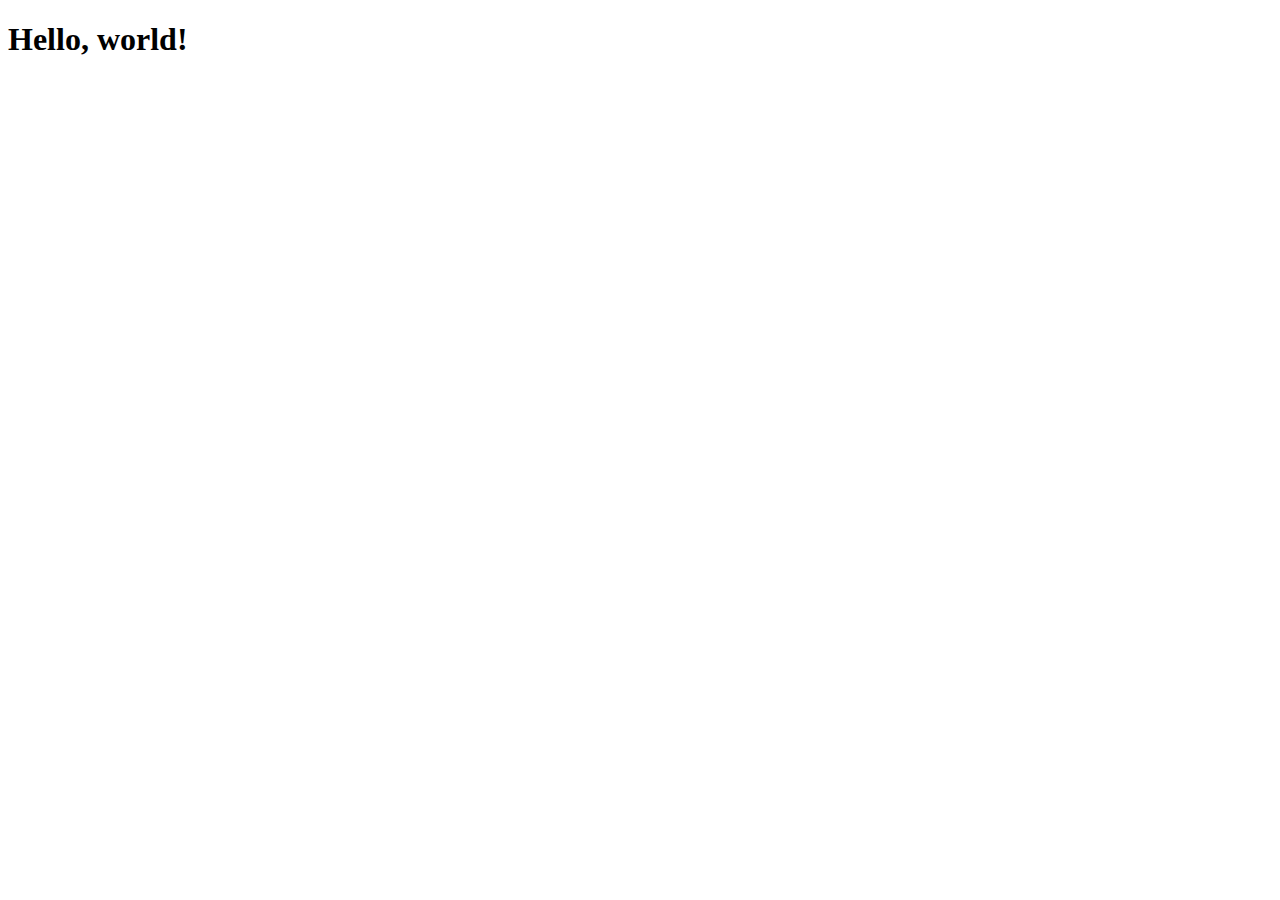
==== Site Partiel/index.html @ fc6f8536 "Add files via upload" ====
<!doctype html>
<html lang="en">
  <head>
    <meta charset="utf-8">
    <meta name="viewport" content="width=device-width, initial-scale=1">
    <title>Bootstrap demo</title>
    <link href="https://cdn.jsdelivr.net/npm/bootstrap@5.3.0-alpha3/dist/css/bootstrap.min.css" rel="stylesheet" integrity="sha384-KK94CHFLLe+nY2dmCWGMq91rCGa5gtU4mk92HdvYe+M/SXH301p5ILy+dN9+nJOZ" crossorigin="anonymous">
  </head>
  <body>
    <h1>Hello, world!</h1>
    <script src="https://cdn.jsdelivr.net/npm/bootstrap@5.3.0-alpha3/dist/js/bootstrap.bundle.min.js" integrity="sha384-ENjdO4Dr2bkBIFxQpeoTz1HIcje39Wm4jDKdf19U8gI4ddQ3GYNS7NTKfAdVQSZe" crossorigin="anonymous"></script>
  </body>
</html>
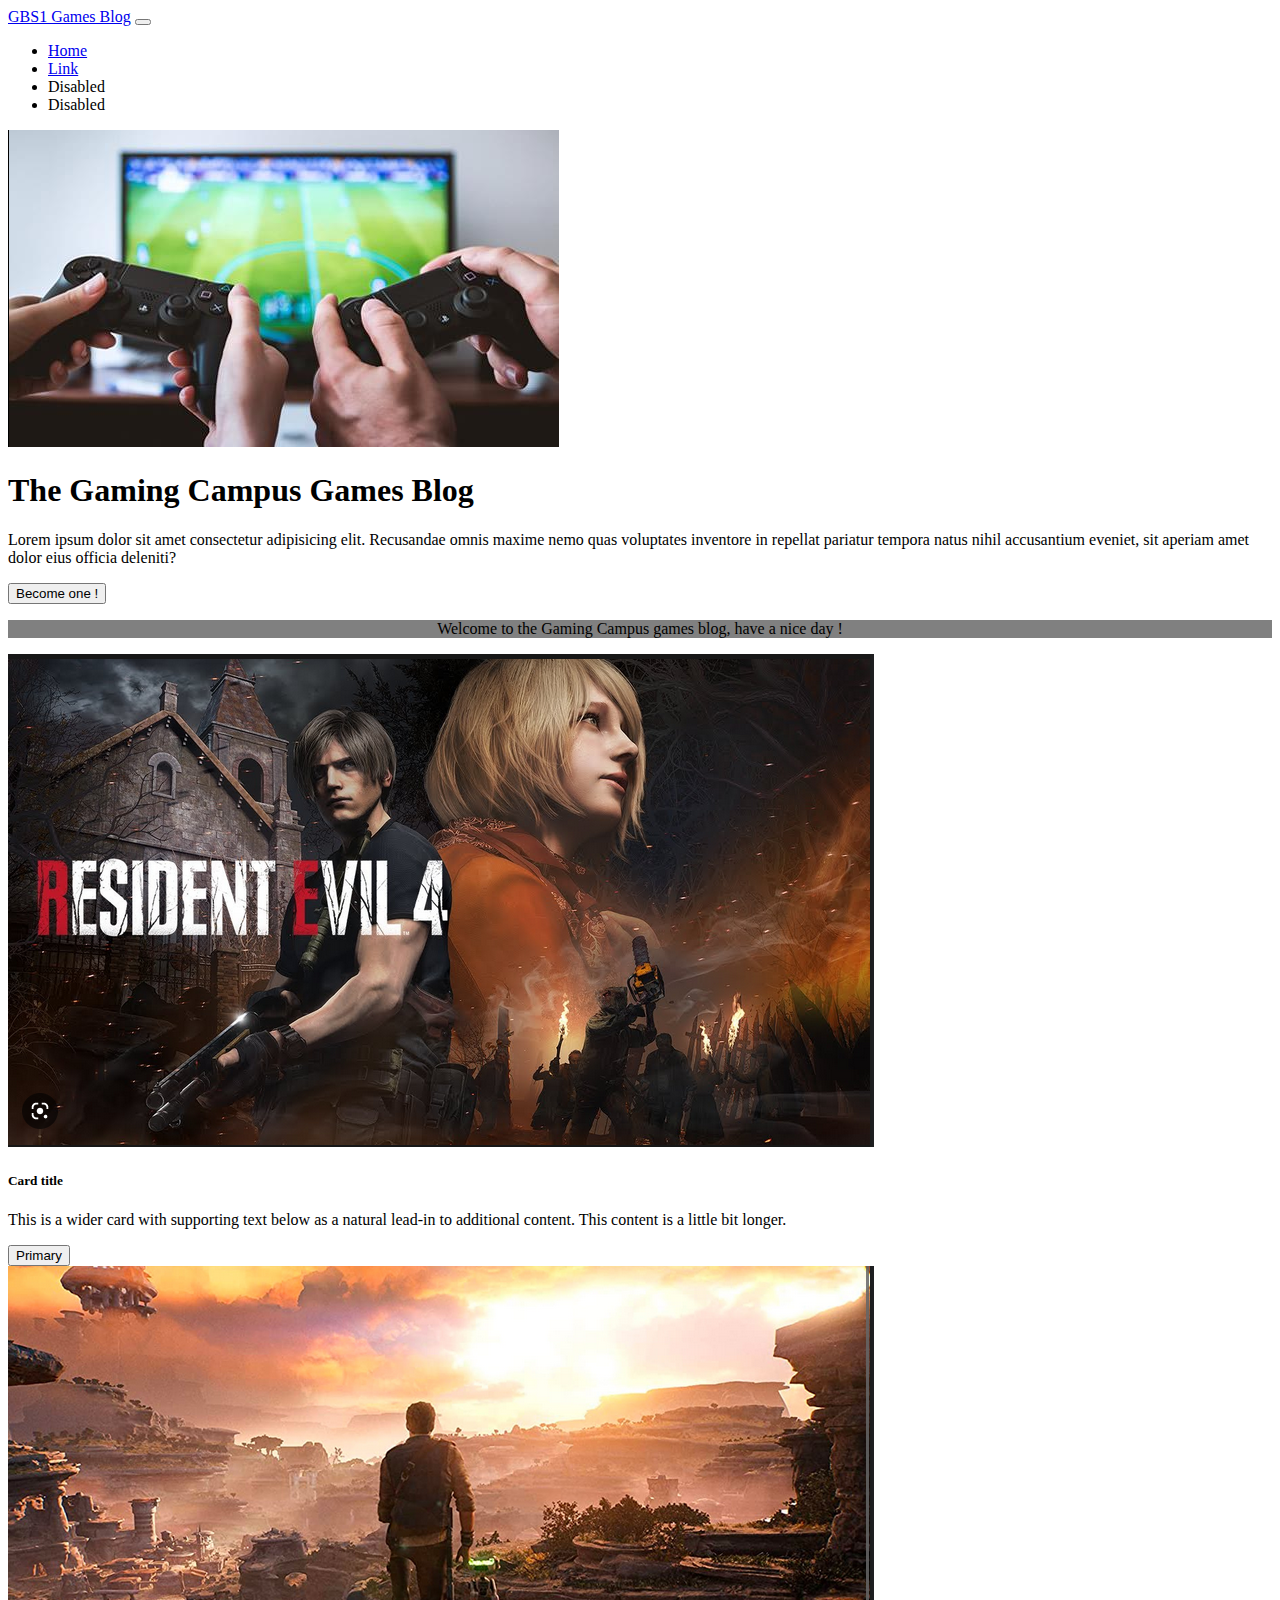
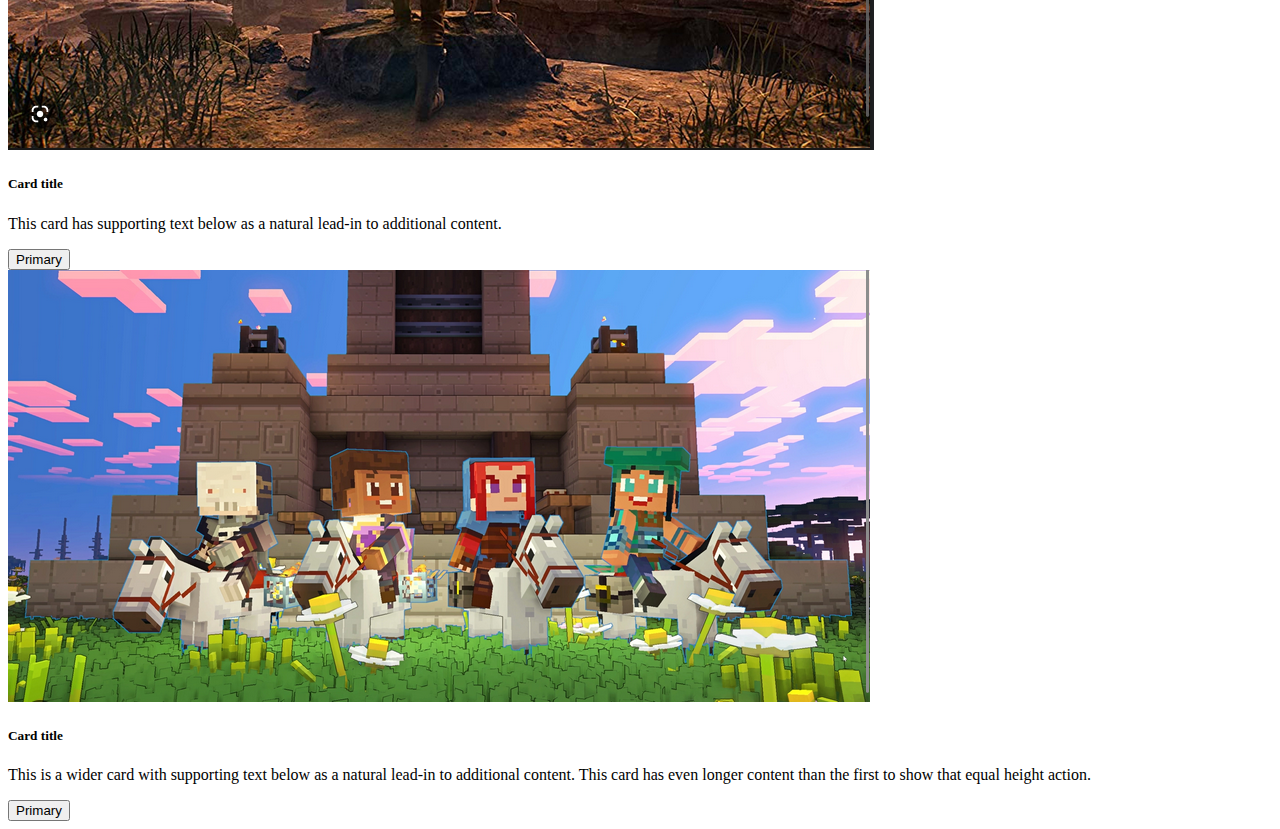
==== commit 6f8c3dd9: "Add files via upload" ====
--- a/Site Partiel/index.html
+++ b/Site Partiel/index.html
@@ -5,9 +5,92 @@
     <meta name="viewport" content="width=device-width, initial-scale=1">
     <title>Bootstrap demo</title>
     <link href="https://cdn.jsdelivr.net/npm/bootstrap@5.3.0-alpha3/dist/css/bootstrap.min.css" rel="stylesheet" integrity="sha384-KK94CHFLLe+nY2dmCWGMq91rCGa5gtU4mk92HdvYe+M/SXH301p5ILy+dN9+nJOZ" crossorigin="anonymous">
-  </head>
+    <link rel="stylesheet" href="css/style.css">
+</head>
   <body>
-    <h1>Hello, world!</h1>
+    <nav class="navbar navbar-expand-lg bg-body-tertiary dark">
+        <div class="container-fluid">
+          <a class="navbar-brand" href="#">GBS1 Games Blog</a>
+          <button class="navbar-toggler" type="button" data-bs-toggle="collapse" data-bs-target="#navbarSupportedContent" aria-controls="navbarSupportedContent" aria-expanded="false" aria-label="Toggle navigation">
+            <span class="navbar-toggler-icon"></span>
+          </button>
+          <div class="collapse navbar-collapse" id="navbarSupportedContent">
+            <ul class="navbar-nav me-auto mb-2 mb-lg-0">
+              <li class="nav-item">
+                <a class="nav-link active" aria-current="page" href="#">Home</a>
+              </li>
+              <li class="nav-item">
+                <a class="nav-link" href="#">Link</a>
+              </li>
+              <li class="nav-item">
+                <a class="nav-link ">Disabled</a>
+              </li>
+              <li class="nav-item">
+                <a class="nav-link ">Disabled</a>
+              </li>
+            </ul>
+          </div>
+        </div>
+    </nav>
+    <div class="container py-5">
+            <div class="row align-items-center">
+              <div class="col">
+                <img src="img/2-14.png" alt="">
+              </div>
+              <div class="col text-">
+                <h1>The Gaming Campus Games Blog</h1>
+                <p class="intro">Lorem ipsum dolor sit amet consectetur adipisicing elit. Recusandae omnis maxime nemo quas voluptates inventore in repellat pariatur tempora natus nihil accusantium eveniet, sit aperiam amet dolor eius officia deleniti?</p>
+                <button type="button" class="btn btn-primary btnintro">Become one !</button>
+            </div>            
+            </div>
+          </div>
+          
+          <div class="container py-5 hello">
+            <p class="bar">Welcome to the Gaming Campus games blog, have a nice day !</p>
+          </div>
+
+          <div class="container py-5">
+            <div class="row row-cols-1 row-cols-md-3 g-4">
+                <div class="col">
+                  <div class="card h-100">
+                    <img src="img/0-01.png" class="card-img-top" alt="...">
+                    <div class="card-body">
+                      <h5 class="card-title">Card title</h5>
+                      <p class="card-text">This is a wider card with supporting text below as a natural lead-in to additional content. This content is a little bit longer.</p>
+                    </div>
+                    <div class="card-footer">
+                      <small class="text-body-secondary"> <button type="button" class="btn btn-primary">Primary</button> </small>
+                    </div>
+                  </div>
+                </div>
+                <div class="col">
+                  <div class="card h-100">
+                    <img src="img/1-09.png" class="card-img-top" alt="...">
+                    <div class="card-body">
+                      <h5 class="card-title">Card title</h5>
+                      <p class="card-text">This card has supporting text below as a natural lead-in to additional content.</p>
+                    </div>
+                    <div class="card-footer">
+                      <small class="text-body-secondary"> <button type="button" class="btn btn-primary">Primary</button> </small>
+                    </div>
+                  </div>
+                </div>
+                <div class="col">
+                  <div class="card h-100">
+                    <img src="img/1-37.png" class="card-img-top" alt="...">
+                    <div class="card-body">
+                      <h5 class="card-title">Card title</h5>
+                      <p class="card-text">This is a wider card with supporting text below as a natural lead-in to additional content. This card has even longer content than the first to show that equal height action.</p>
+                    </div>
+                    <div class="card-footer">
+                      <small class="text-body-secondary"> <button type="button" class="btn btn-primary">Primary</button> </small>
+                    </div>
+                  </div>
+                </div>
+              </div>
+        </div>
+    
     <script src="https://cdn.jsdelivr.net/npm/bootstrap@5.3.0-alpha3/dist/js/bootstrap.bundle.min.js" integrity="sha384-ENjdO4Dr2bkBIFxQpeoTz1HIcje39Wm4jDKdf19U8gI4ddQ3GYNS7NTKfAdVQSZe" crossorigin="anonymous"></script>
   </body>
-</html>+</html>
+
--- a/Site Partiel/css/style.css
+++ b/Site Partiel/css/style.css
@@ -0,0 +1,23 @@
+h1 {
+    text-align: left;
+    align-items: center;
+}
+
+.intro {
+    text-align: left;
+    align-items: center;
+}
+
+.btnintro {
+    text-align: left;
+    align-items: center;
+}
+
+.bar {
+    text-align: center;
+    align-items: center;
+}
+
+.hello {
+    background-color: gray;
+}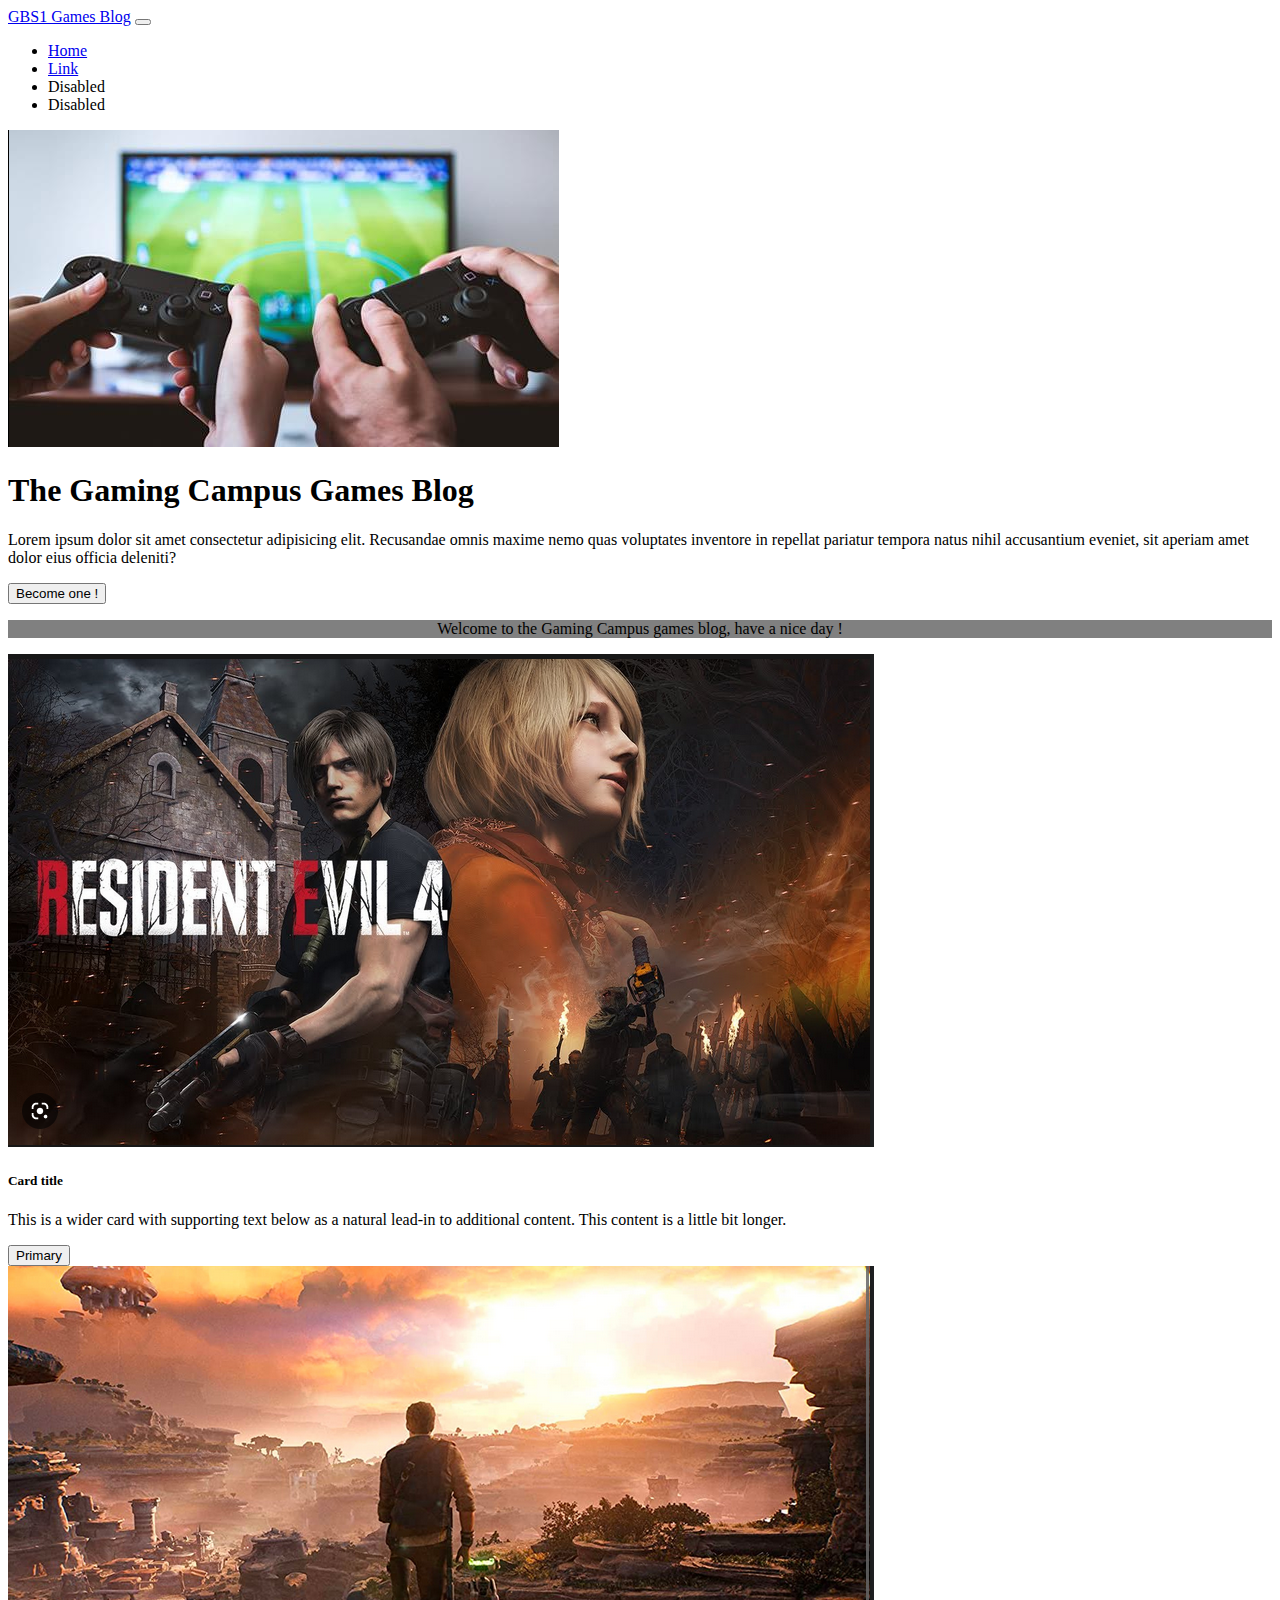
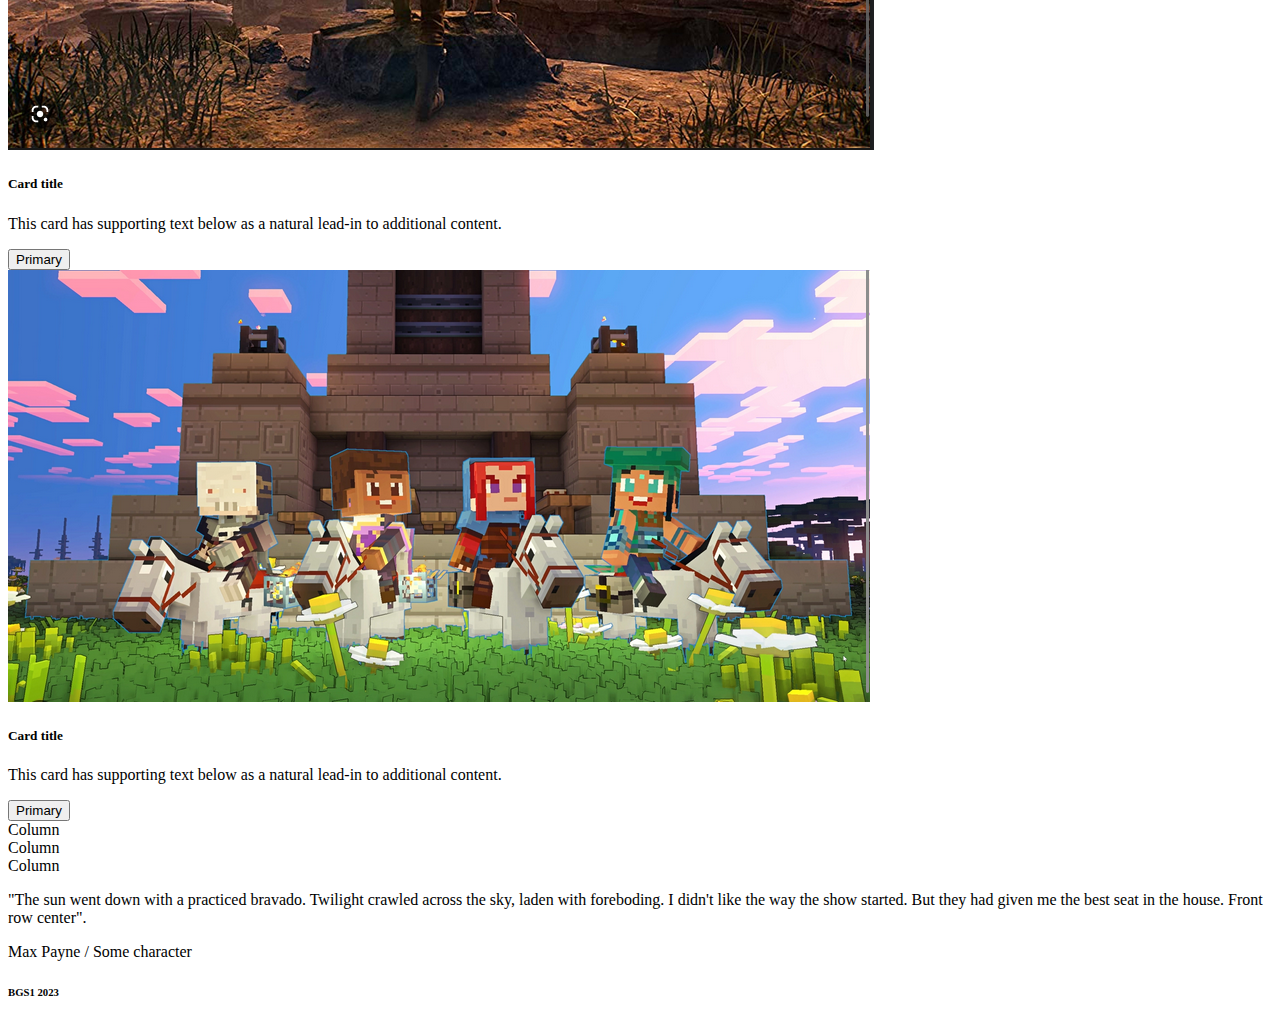
==== commit d3acefa7: "Add files via upload" ====
--- a/Site Partiel/index.html
+++ b/Site Partiel/index.html
@@ -1,96 +1,156 @@
 <!doctype html>
 <html lang="en">
-  <head>
+
+<head>
     <meta charset="utf-8">
     <meta name="viewport" content="width=device-width, initial-scale=1">
     <title>Bootstrap demo</title>
-    <link href="https://cdn.jsdelivr.net/npm/bootstrap@5.3.0-alpha3/dist/css/bootstrap.min.css" rel="stylesheet" integrity="sha384-KK94CHFLLe+nY2dmCWGMq91rCGa5gtU4mk92HdvYe+M/SXH301p5ILy+dN9+nJOZ" crossorigin="anonymous">
+    <link href="https://cdn.jsdelivr.net/npm/bootstrap@5.3.0-alpha3/dist/css/bootstrap.min.css" rel="stylesheet"
+        integrity="sha384-KK94CHFLLe+nY2dmCWGMq91rCGa5gtU4mk92HdvYe+M/SXH301p5ILy+dN9+nJOZ" crossorigin="anonymous">
     <link rel="stylesheet" href="css/style.css">
 </head>
-  <body>
-    <nav class="navbar navbar-expand-lg bg-body-tertiary dark">
-        <div class="container-fluid">
-          <a class="navbar-brand" href="#">GBS1 Games Blog</a>
-          <button class="navbar-toggler" type="button" data-bs-toggle="collapse" data-bs-target="#navbarSupportedContent" aria-controls="navbarSupportedContent" aria-expanded="false" aria-label="Toggle navigation">
-            <span class="navbar-toggler-icon"></span>
-          </button>
-          <div class="collapse navbar-collapse" id="navbarSupportedContent">
-            <ul class="navbar-nav me-auto mb-2 mb-lg-0">
-              <li class="nav-item">
-                <a class="nav-link active" aria-current="page" href="#">Home</a>
-              </li>
-              <li class="nav-item">
-                <a class="nav-link" href="#">Link</a>
-              </li>
-              <li class="nav-item">
-                <a class="nav-link ">Disabled</a>
-              </li>
-              <li class="nav-item">
-                <a class="nav-link ">Disabled</a>
-              </li>
-            </ul>
-          </div>
+
+<body>
+    <nav class="navbar navbar-expand-lg bg-body-tertiary">
+        <div class="container-fluid bg-dark">
+            <a class="navbar-brand" href="#">GBS1 Games Blog</a>
+            <button class="navbar-toggler" type="button" data-bs-toggle="collapse"
+                data-bs-target="#navbarSupportedContent" aria-controls="navbarSupportedContent" aria-expanded="false"
+                aria-label="Toggle navigation">
+                <span class="navbar-toggler-icon"></span>
+            </button>
+            <div class="collapse navbar-collapse" id="navbarSupportedContent">
+                <ul class="navbar-nav me-auto mb-2 mb-lg-0">
+                    <li class="nav-item">
+                        <a class="nav-link active" aria-current="page" href="#">Home</a>
+                    </li>
+                    <li class="nav-item">
+                        <a class="nav-link" href="#">Link</a>
+                    </li>
+                    <li class="nav-item">
+                        <a class="nav-link ">Disabled</a>
+                    </li>
+                    <li class="nav-item">
+                        <a class="nav-link ">Disabled</a>
+                    </li>
+                </ul>
+            </div>
         </div>
     </nav>
+    <div class="container py-3">
+        <div class="row align-items-center">
+            <div class="col">
+                <img src="img/2-14.png" alt="">
+            </div>
+            <div class="col">
+                <h1>The Gaming Campus Games Blog</h1>
+                <p class="intro">Lorem ipsum dolor sit amet consectetur adipisicing elit. Recusandae omnis maxime nemo
+                    quas voluptates inventore in repellat pariatur tempora natus nihil accusantium eveniet, sit aperiam
+                    amet dolor eius officia deleniti?</p>
+                <button type="button" class="btn btn-primary btnintro">Become one !</button>
+            </div>
+        </div>
+    </div>
+
+    <div class="container py-3 hello text-center">
+        <p class="bar">Welcome to the Gaming Campus games blog, have a nice day !</p>
+    </div>
+
     <div class="container py-5">
-            <div class="row align-items-center">
-              <div class="col">
-                <img src="img/2-14.png" alt="">
-              </div>
-              <div class="col text-">
-                <h1>The Gaming Campus Games Blog</h1>
-                <p class="intro">Lorem ipsum dolor sit amet consectetur adipisicing elit. Recusandae omnis maxime nemo quas voluptates inventore in repellat pariatur tempora natus nihil accusantium eveniet, sit aperiam amet dolor eius officia deleniti?</p>
-                <button type="button" class="btn btn-primary btnintro">Become one !</button>
-            </div>            
-            </div>
-          </div>
-          
-          <div class="container py-5 hello">
-            <p class="bar">Welcome to the Gaming Campus games blog, have a nice day !</p>
-          </div>
-
-          <div class="container py-5">
-            <div class="row row-cols-1 row-cols-md-3 g-4">
-                <div class="col">
-                  <div class="card h-100">
+        <div class="row row-cols-1 row-cols-md-3 g-4">
+            <div class="col">
+                <div class="card h-100">
                     <img src="img/0-01.png" class="card-img-top" alt="...">
                     <div class="card-body">
-                      <h5 class="card-title">Card title</h5>
-                      <p class="card-text">This is a wider card with supporting text below as a natural lead-in to additional content. This content is a little bit longer.</p>
+                        <h5 class="card-title">Card title</h5>
+                        <p class="card-text">This is a wider card with supporting text below as a natural lead-in to
+                            additional content. This content is a little bit longer.</p>
                     </div>
                     <div class="card-footer">
-                      <small class="text-body-secondary"> <button type="button" class="btn btn-primary">Primary</button> </small>
+                        <small class="text-body-secondary"> <button type="button"
+                                class="btn btn-primary">Primary</button> </small>
                     </div>
-                  </div>
+                </div>
+            </div>
+            <div class="col">
+                <div class="card h-100">
+                    <img src="img/1-09.png" class="card-img-top" alt="...">
+                    <div class="card-body">
+                        <h5 class="card-title">Card title</h5>
+                        <p class="card-text">This card has supporting text below as a natural lead-in to additional
+                            content.</p>
+                    </div>
+                    <div class="card-footer">
+                        <small class="text-body-secondary"> <button type="button"
+                                class="btn btn-primary">Primary</button> </small>
+                    </div>
+                </div>
+            </div>
+            <div class="col">
+                <div class="card h-100">
+                    <img src="img/1-37.png" class="card-img-top" alt="...">
+                    <div class="card-body">
+                        <h5 class="card-title">Card title</h5>
+                        <p class="card-text">This card has supporting text below as a natural lead-in to additional
+                            content.</p>
+                    </div>
+                    <div class="card-footer">
+                        <small class="text-body-secondary"> <button type="button"
+                                class="btn btn-primary">Primary</button> </small>
+                    </div>
+                </div>
+            </div>
+        </div>
+    </div>
+
+    <div class="container py-5">
+        <div class="container">
+            <div class="row">
+                <div class="col">
+                    Column
                 </div>
                 <div class="col">
-                  <div class="card h-100">
-                    <img src="img/1-09.png" class="card-img-top" alt="...">
-                    <div class="card-body">
-                      <h5 class="card-title">Card title</h5>
-                      <p class="card-text">This card has supporting text below as a natural lead-in to additional content.</p>
-                    </div>
-                    <div class="card-footer">
-                      <small class="text-body-secondary"> <button type="button" class="btn btn-primary">Primary</button> </small>
-                    </div>
-                  </div>
+                    Column
                 </div>
                 <div class="col">
-                  <div class="card h-100">
-                    <img src="img/1-37.png" class="card-img-top" alt="...">
-                    <div class="card-body">
-                      <h5 class="card-title">Card title</h5>
-                      <p class="card-text">This is a wider card with supporting text below as a natural lead-in to additional content. This card has even longer content than the first to show that equal height action.</p>
-                    </div>
-                    <div class="card-footer">
-                      <small class="text-body-secondary"> <button type="button" class="btn btn-primary">Primary</button> </small>
-                    </div>
-                  </div>
+                    Column
                 </div>
-              </div>
+            </div>
         </div>
-    
-    <script src="https://cdn.jsdelivr.net/npm/bootstrap@5.3.0-alpha3/dist/js/bootstrap.bundle.min.js" integrity="sha384-ENjdO4Dr2bkBIFxQpeoTz1HIcje39Wm4jDKdf19U8gI4ddQ3GYNS7NTKfAdVQSZe" crossorigin="anonymous"></script>
-  </body>
-</html>
+    </div>
 
+    <div class="container-fluid bg-secondary py-5">
+        <div class="container text-center">
+            <div class="row">
+                <div class="col">
+
+                </div>
+                <div class="col-6">
+                    <p class="text-center">"The sun went down with a practiced bravado. Twilight crawled across the sky,
+                        laden with
+                        foreboding. I didn't like the way the show started. But they had given me the best seat in the
+                        house. Front
+                        row center".</p>
+                        <p>Max Payne / Some character</p>
+                </div>
+                <div class="col">
+
+                </div>
+            </div>
+        </div>
+
+    </div>
+
+
+    <div class="container-fluid py-3 bg-dark">
+        <footer>
+            <h6 class="text-center">BGS1 2023</h6>
+        </footer>
+    </div>
+
+    <script src="https://cdn.jsdelivr.net/npm/bootstrap@5.3.0-alpha3/dist/js/bootstrap.bundle.min.js"
+        integrity="sha384-ENjdO4Dr2bkBIFxQpeoTz1HIcje39Wm4jDKdf19U8gI4ddQ3GYNS7NTKfAdVQSZe"
+        crossorigin="anonymous"></script>
+</body>
+
+</html>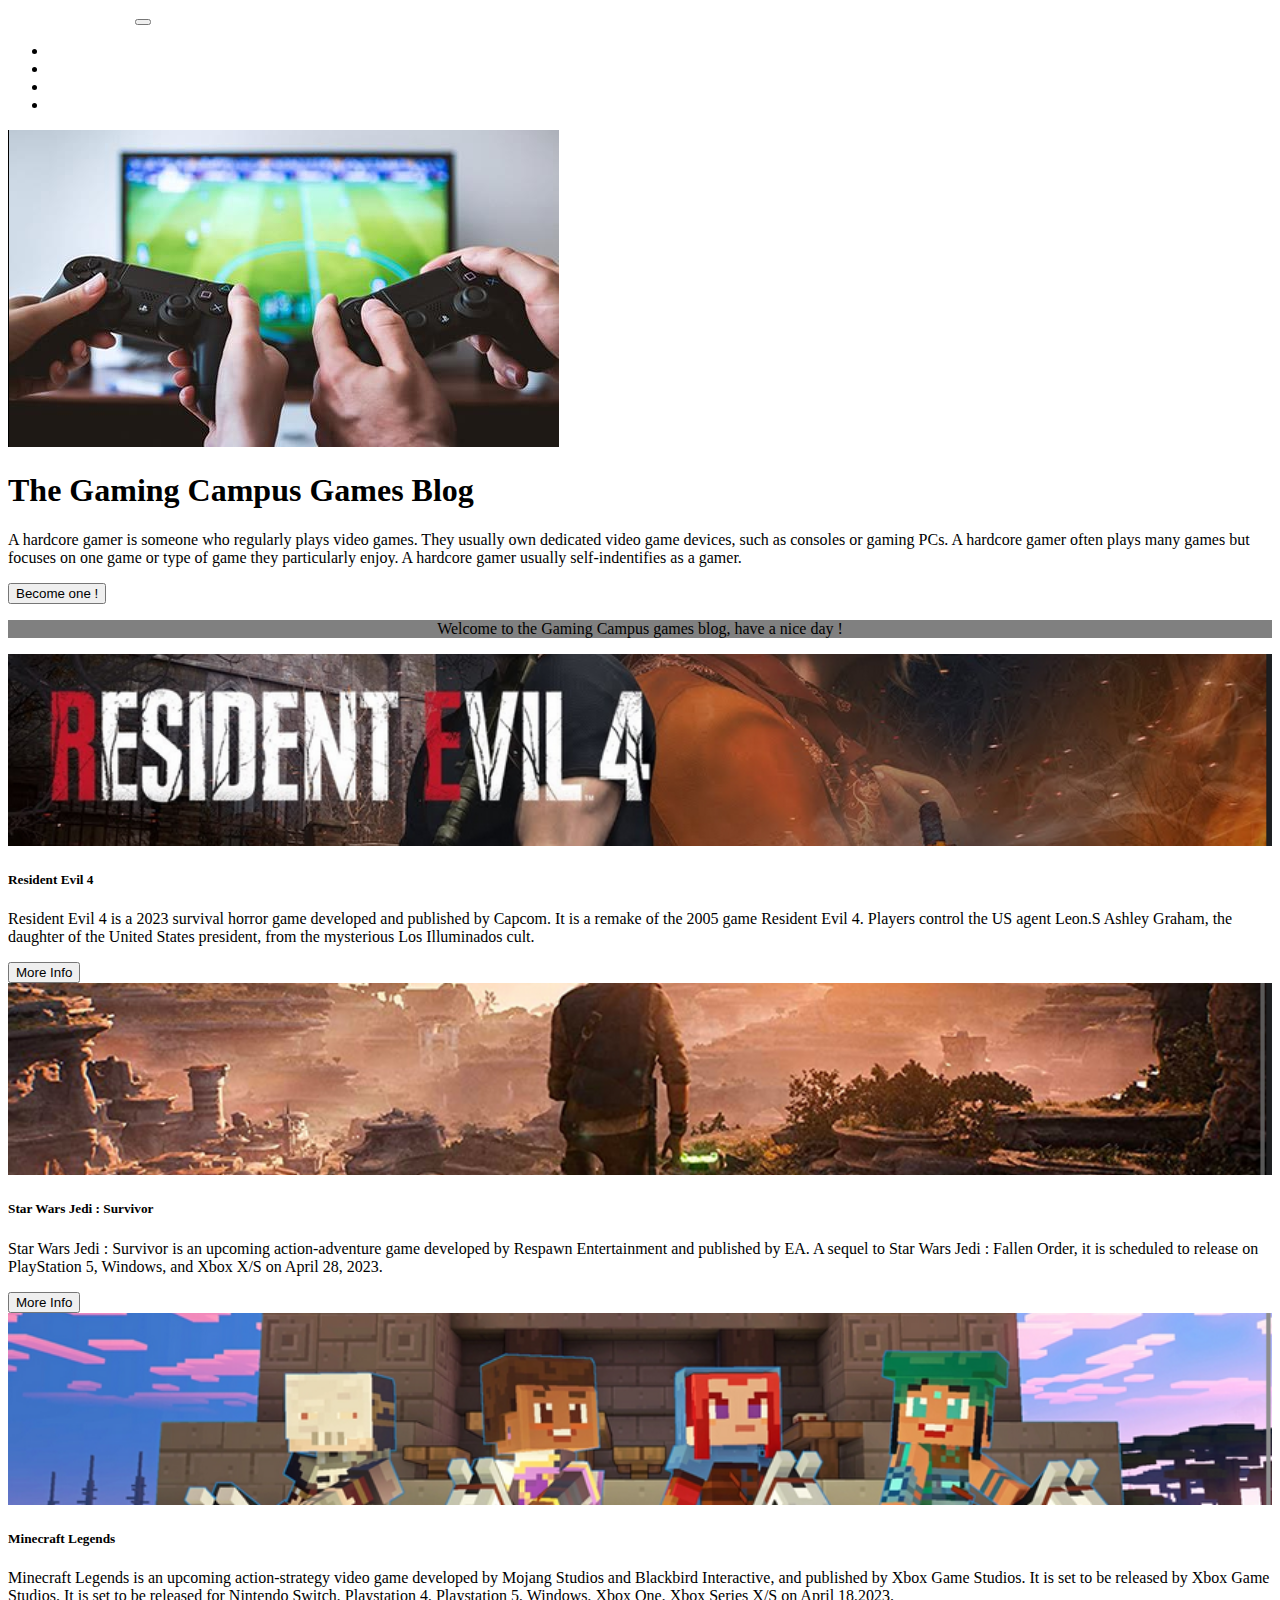
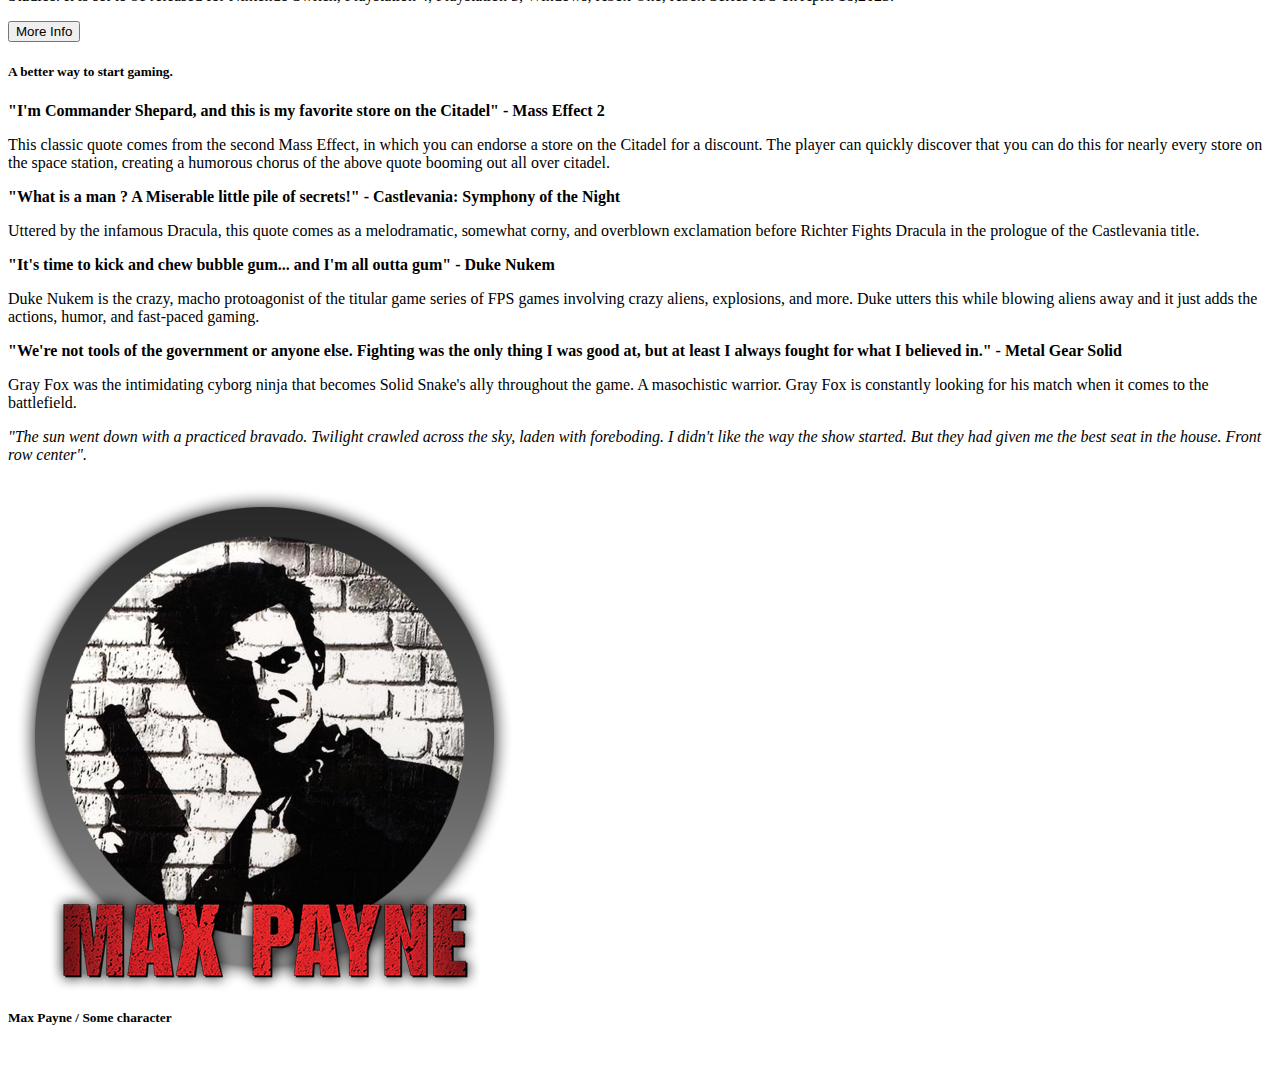
==== commit 264d0bfe: "Add files via upload" ====
--- a/Site Partiel/index.html
+++ b/Site Partiel/index.html
@@ -11,7 +11,7 @@
 </head>
 
 <body>
-    <nav class="navbar navbar-expand-lg bg-body-tertiary">
+    <nav class="navbar navbar-expand-lg bg-body-tertiary navbar-dark">
         <div class="container-fluid bg-dark">
             <a class="navbar-brand" href="#">GBS1 Games Blog</a>
             <button class="navbar-toggler" type="button" data-bs-toggle="collapse"
@@ -20,18 +20,18 @@
                 <span class="navbar-toggler-icon"></span>
             </button>
             <div class="collapse navbar-collapse" id="navbarSupportedContent">
-                <ul class="navbar-nav me-auto mb-2 mb-lg-0">
+                <ul class="navbar-nav ms-auto mb-2 mb-lg-0">
                     <li class="nav-item">
                         <a class="nav-link active" aria-current="page" href="#">Home</a>
                     </li>
                     <li class="nav-item">
-                        <a class="nav-link" href="#">Link</a>
+                        <a class="nav-link" href="#">About</a>
                     </li>
                     <li class="nav-item">
-                        <a class="nav-link ">Disabled</a>
+                        <a class="nav-link ">Contact</a>
                     </li>
                     <li class="nav-item">
-                        <a class="nav-link ">Disabled</a>
+                        <a class="nav-link ">Games</a>
                     </li>
                 </ul>
             </div>
@@ -44,16 +44,17 @@
             </div>
             <div class="col">
                 <h1>The Gaming Campus Games Blog</h1>
-                <p class="intro">Lorem ipsum dolor sit amet consectetur adipisicing elit. Recusandae omnis maxime nemo
-                    quas voluptates inventore in repellat pariatur tempora natus nihil accusantium eveniet, sit aperiam
-                    amet dolor eius officia deleniti?</p>
+                <p class="intro">A hardcore gamer is someone who regularly plays video games. They usually own dedicated
+                    video game devices, such as consoles or gaming PCs. A hardcore gamer often plays many games but
+                    focuses on one game or type of game they particularly enjoy. A hardcore gamer usually
+                    self-indentifies as a gamer.</p>
                 <button type="button" class="btn btn-primary btnintro">Become one !</button>
             </div>
         </div>
     </div>
 
     <div class="container py-3 hello text-center">
-        <p class="bar">Welcome to the Gaming Campus games blog, have a nice day !</p>
+        <p class="bar text-center">Welcome to the Gaming Campus games blog, have a nice day !</p>
     </div>
 
     <div class="container py-5">
@@ -62,13 +63,15 @@
                 <div class="card h-100">
                     <img src="img/0-01.png" class="card-img-top" alt="...">
                     <div class="card-body">
-                        <h5 class="card-title">Card title</h5>
-                        <p class="card-text">This is a wider card with supporting text below as a natural lead-in to
-                            additional content. This content is a little bit longer.</p>
+                        <h5 class="card-title">Resident Evil 4</h5>
+                        <p class="card-text">Resident Evil 4 is a 2023 survival horror game developed and published by
+                            Capcom. It is a remake of the 2005 game Resident Evil 4. Players control the US agent Leon.S
+                            Ashley Graham, the daughter of the United States president, from the mysterious Los
+                            Illuminados cult.</p>
                     </div>
                     <div class="card-footer">
-                        <small class="text-body-secondary"> <button type="button"
-                                class="btn btn-primary">Primary</button> </small>
+                        <small class="text-body-secondary"> <button type="button" class="btn btn-primary">More
+                                Info</button> </small>
                     </div>
                 </div>
             </div>
@@ -76,13 +79,14 @@
                 <div class="card h-100">
                     <img src="img/1-09.png" class="card-img-top" alt="...">
                     <div class="card-body">
-                        <h5 class="card-title">Card title</h5>
-                        <p class="card-text">This card has supporting text below as a natural lead-in to additional
-                            content.</p>
+                        <h5 class="card-title">Star Wars Jedi : Survivor</h5>
+                        <p class="card-text">Star Wars Jedi : Survivor is an upcoming action-adventure game developed by
+                            Respawn Entertainment and published by EA. A sequel to Star Wars Jedi : Fallen Order, it is
+                            scheduled to release on PlayStation 5, Windows, and Xbox X/S on April 28, 2023.</p>
                     </div>
                     <div class="card-footer">
-                        <small class="text-body-secondary"> <button type="button"
-                                class="btn btn-primary">Primary</button> </small>
+                        <small class="text-body-secondary"> <button type="button" class="btn btn-primary">More
+                                Info</button> </small>
                     </div>
                 </div>
             </div>
@@ -90,13 +94,15 @@
                 <div class="card h-100">
                     <img src="img/1-37.png" class="card-img-top" alt="...">
                     <div class="card-body">
-                        <h5 class="card-title">Card title</h5>
-                        <p class="card-text">This card has supporting text below as a natural lead-in to additional
-                            content.</p>
+                        <h5 class="card-title">Minecraft Legends</h5>
+                        <p class="card-text">Minecraft Legends is an upcoming action-strategy video game developed by
+                            Mojang Studios and Blackbird Interactive, and published by Xbox Game Studios. It is set to
+                            be released by Xbox Game Studios. It is set to be released for Nintendo Switch, Playstation
+                            4, Playstation 5, Windows, Xbox One, Xbox Series X/S on April 18,2023.</p>
                     </div>
                     <div class="card-footer">
-                        <small class="text-body-secondary"> <button type="button"
-                                class="btn btn-primary">Primary</button> </small>
+                        <small class="text-body-secondary"> <button type="button" class="btn btn-primary">More
+                                Info</button> </small>
                     </div>
                 </div>
             </div>
@@ -107,13 +113,20 @@
         <div class="container">
             <div class="row">
                 <div class="col">
-                    Column
+                    <h5>A better way to start gaming.</h5>
                 </div>
                 <div class="col">
-                    Column
+                    <p class="bold">"I'm Commander Shepard, and this is my favorite store on the Citadel" - Mass Effect 2</p>
+                    <p>This classic quote comes from the second Mass Effect, in which you can endorse a store on the Citadel for a discount. The player can quickly discover that you can do this for nearly every store on the space station, creating a humorous chorus of the above quote booming out all over citadel.</p>
+                
+                <p class="bold">"What is a man ? A Miserable little pile of secrets!" - Castlevania: Symphony of the Night</p>
+                <p>Uttered by the infamous Dracula, this quote comes as a melodramatic, somewhat corny, and overblown exclamation before Richter Fights Dracula in the prologue of the Castlevania title.</p>
                 </div>
                 <div class="col">
-                    Column
+                    <p class="bold">"It's time to kick and chew bubble gum... and I'm all outta gum" - Duke Nukem</p>
+                <p>Duke Nukem is the crazy, macho protoagonist of the titular game series of FPS games involving crazy aliens, explosions, and more. Duke utters this while blowing aliens away and it just adds the actions, humor, and fast-paced gaming.</p>
+                <p class="bold">"We're not tools of the government or anyone else. Fighting was the only thing I was good at, but at least I always fought for what I believed in." - Metal Gear Solid</p>
+                <p>Gray Fox was the intimidating cyborg ninja that becomes Solid Snake's ally throughout the game. A masochistic warrior. Gray Fox is constantly looking for his match when it comes to the battlefield.</p>
                 </div>
             </div>
         </div>
@@ -126,12 +139,13 @@
 
                 </div>
                 <div class="col-6">
-                    <p class="text-center">"The sun went down with a practiced bravado. Twilight crawled across the sky,
+                    <p class="text-center italic">"The sun went down with a practiced bravado. Twilight crawled across the sky,
                         laden with
                         foreboding. I didn't like the way the show started. But they had given me the best seat in the
                         house. Front
                         row center".</p>
-                        <p>Max Payne / Some character</p>
+                        <img src="img/payne.png" alt="" class="w-25">
+                    <p class="autor">Max Payne / Some character</p>
                 </div>
                 <div class="col">
 
@@ -144,7 +158,7 @@
 
     <div class="container-fluid py-3 bg-dark">
         <footer>
-            <h6 class="text-center">BGS1 2023</h6>
+            <p class="text-center footer ">BGS1 2023</p>
         </footer>
     </div>
 
--- a/Site Partiel/css/style.css
+++ b/Site Partiel/css/style.css
@@ -20,4 +20,37 @@
 
 .hello {
     background-color: gray;
-}+}
+
+.bold {
+    font-weight: bold;
+}
+
+h5 {
+    font-weight: bold;
+}
+
+.italic {
+    font-style: oblique;
+}
+
+.autor {
+    font-weight: bold;
+    font-size: smaller;
+}
+
+.footer {
+    color: white;
+    font-size: smaller;
+    align-items: center;
+}
+
+a {
+    color: white;
+}
+
+.card-img-top {
+    width: 100%;
+    height: 15vw;
+    object-fit: cover;
+}
